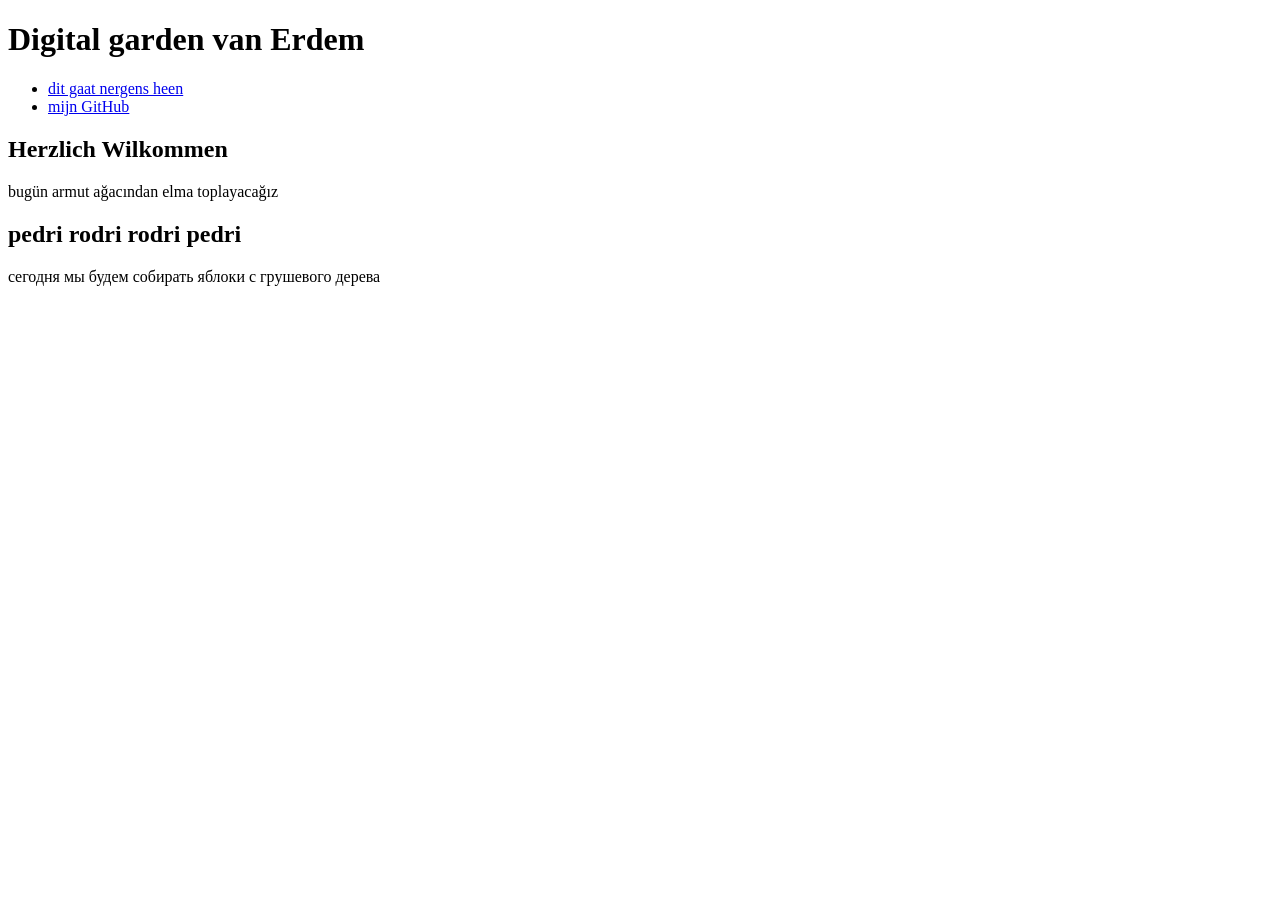
==== sifat.html @ e797f37a "mini veranderingen html" ====
<!doctype html>
<html lang="nl">
  <head>
    <meta charset="UTF-8" />
    <meta name="viewport" content="width=device-width, initial-scale=1.0" />
    <meta name="author" content="Erdem" />
    <meta name="color-scheme" content="dark light" />

    <title>digital garden van erdem</title>
    <link rel="stylesheet" href="./css/normal.css" />

    <!-- Voeg jouw eigen domein toe in data-page -->
    <script
      data-page="https://cakirey.nl"
      src="./scripts/main.js"
      defer
    ></script>
  </head>
  <body>
    <header>
      <h1>Digital garden van Erdem</h1>
      <nav>
        <ul>
          <li><a href="index.html">dit gaat nergens heen</a></li>
          <li><a href="https://github.com/erdemckr52/appelmoestuintje.git">mijn GitHub</a></li>
        </ul>
      </nav>
    </header>

    <main>
      <article>
        <h2>Herzlich Wilkommen</h2>

        <p>bugün armut ağacından elma toplayacağız</p>
      </article>

      <article>
        <h2>pedri rodri rodri pedri</h2>

        <p>cегодня мы будем собирать яблоки с грушевого дерева</p>
      </article>
    </main>

    <footer></footer>
  </body>
</html>
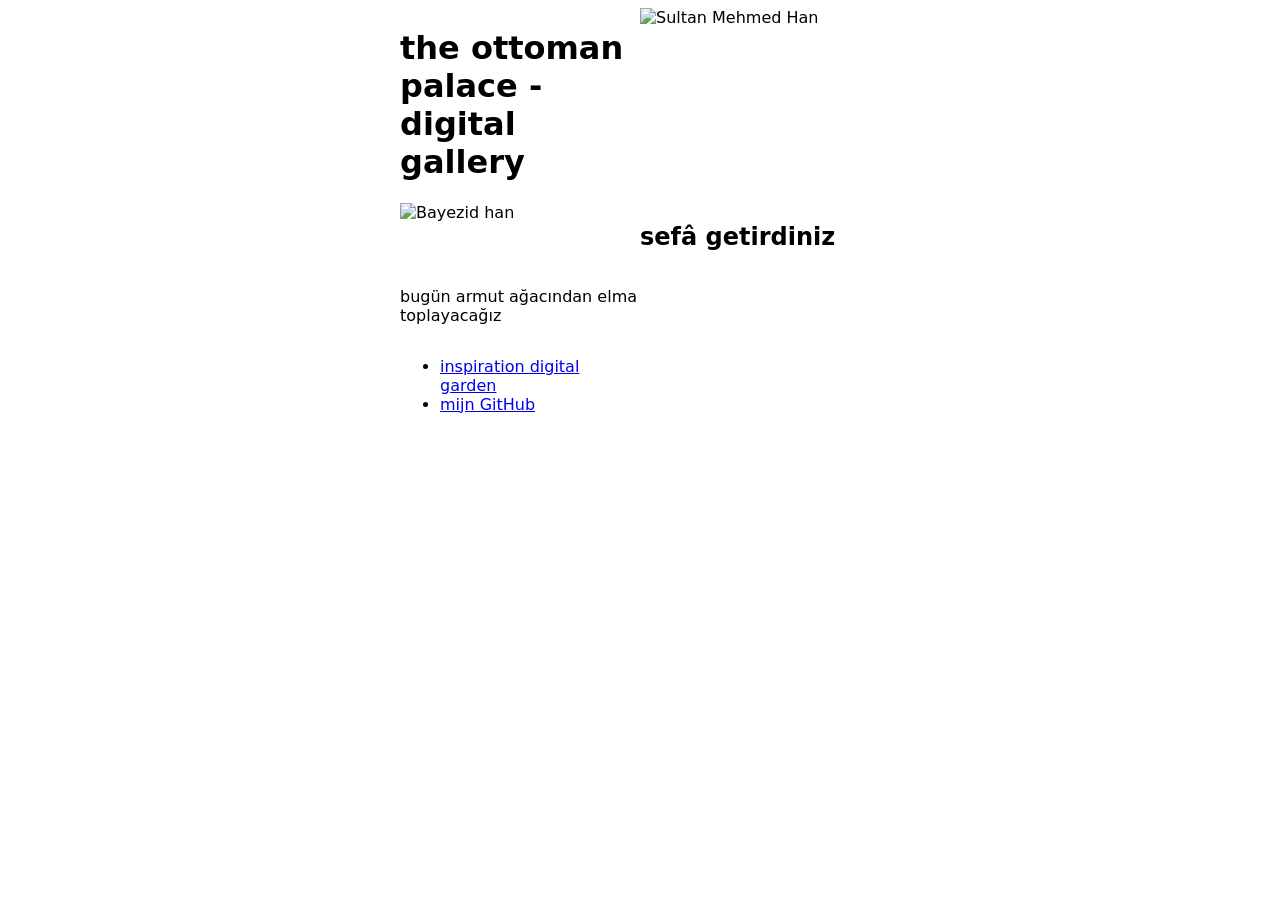
==== commit d140de06: "iets verder gekomen met websie" ====
--- a/sifat.html
+++ b/sifat.html
@@ -6,7 +6,7 @@
     <meta name="author" content="Erdem" />
     <meta name="color-scheme" content="dark light" />
 
-    <title>digital garden van erdem</title>
+    <title>sanat-i ekber</title>
     <link rel="stylesheet" href="./css/normal.css" />
 
     <!-- Voeg jouw eigen domein toe in data-page -->
@@ -15,32 +15,21 @@
       src="./scripts/main.js"
       defer
     ></script>
-  </head>
+
+
   <body>
-    <header>
-      <h1>Digital garden van Erdem</h1>
-      <nav>
+    <main>
+      <h1>the ottoman palace - digital gallery</h1>
+      <img src= "https://www.ekrembugraekinci.com/Resimler/02.png" alt="Sultan Mehmed Han">
+      <img src= "https://www.studiointernational.com/images/articles/s/sultan-2015/org_11618_img1.jpg" alt="Bayezid 
+      han">
+        <h2>sefâ getirdiniz</h2>
+        <p>bugün armut ağacından elma toplayacağız</p>
+    <footer></footer>
         <ul>
-          <li><a href="index.html">dit gaat nergens heen</a></li>
+          <li><a href="index.html">inspiration digital garden</a></li>
           <li><a href="https://github.com/erdemckr52/appelmoestuintje.git">mijn GitHub</a></li>
         </ul>
-      </nav>
-    </header>
-
-    <main>
-      <article>
-        <h2>Herzlich Wilkommen</h2>
-
-        <p>bugün armut ağacından elma toplayacağız</p>
-      </article>
-
-      <article>
-        <h2>pedri rodri rodri pedri</h2>
-
-        <p>cегодня мы будем собирать яблоки с грушевого дерева</p>
-      </article>
     </main>
-
-    <footer></footer>
   </body>
 </html>
--- a/css/normal.css
+++ b/css/normal.css
@@ -0,0 +1,60 @@
+/**************************
+* MARK: Fonts
+**************************/
+
+@font-face {
+  font-family: "Comic Relief";
+  src: url(../fonts/ComicRelief-Regular.woff2);
+  font-weight: 400;
+  font-style: normal;
+}
+
+/**************************
+* MARK: Custom properties
+**************************/
+
+html {
+  color-scheme: light dark;
+}
+
+/**************************
+* MARK: Algemene Styling
+**************************/
+
+*,
+*::after,
+*::before {
+  box-sizing: border-box;
+}
+
+img {
+  max-width: 100%;
+  display: block;
+  height: auto;
+}
+
+body {
+  font-family: "Comic Relief", system-ui;
+}
+
+/**************************
+* MARK: Header
+**************************/
+
+header {
+
+}
+
+
+footer {
+
+}
+
+
+main {
+  max-width: 30em;
+  margin: auto;
+  display: grid;
+  grid-template-columns: repeat(auto-fit, minmax(15em, 1fr));
+}
+
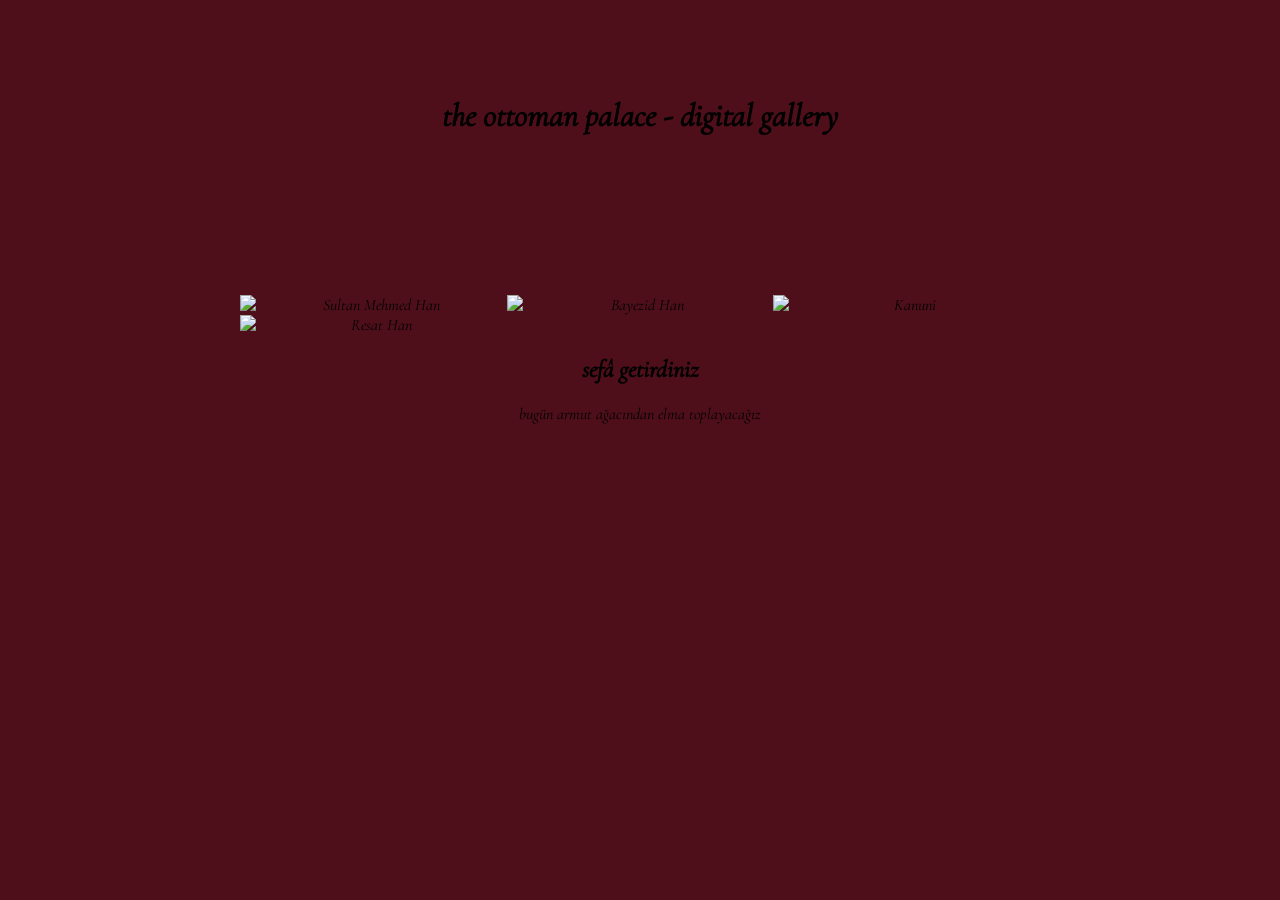
==== commit 8547e543: "fonts" ====
--- a/sifat.html
+++ b/sifat.html
@@ -18,18 +18,23 @@
 
 
   <body>
-    <main>
-      <h1>the ottoman palace - digital gallery</h1>
+    <h1>the ottoman palace - digital gallery</h1>
+     <main>
       <img src= "https://www.ekrembugraekinci.com/Resimler/02.png" alt="Sultan Mehmed Han">
-      <img src= "https://www.studiointernational.com/images/articles/s/sultan-2015/org_11618_img1.jpg" alt="Bayezid 
-      han">
-        <h2>sefâ getirdiniz</h2>
-        <p>bugün armut ağacından elma toplayacağız</p>
-    <footer></footer>
-        <ul>
-          <li><a href="index.html">inspiration digital garden</a></li>
-          <li><a href="https://github.com/erdemckr52/appelmoestuintje.git">mijn GitHub</a></li>
-        </ul>
+      <img src= "https://www.studiointernational.com/images/articles/s/sultan-2015/org_11618_img1.jpg" alt="Bayezid Han">
+      <img src= "https://upload.wikimedia.org/wikipedia/commons/2/24/Suleiman_the_Magnificent_by_Dell%27Altissimo.jpg?utm_source=nl.wikipedia.org&utm_campaign=index&utm_content=original" alt="Kanuni"> 
+      <img src= "https://upload.wikimedia.org/wikipedia/commons/c/ce/Kopyas%C4%B1_35-SULTAN_RE%C5%9EAT.jpg?utm_source=commons.wikimedia.org&utm_campaign=index&utm_content=original" alt="Resat Han">
+    </main>
+    <h2>sefâ getirdiniz</h2>
+      <p>bugün armut ağacından elma toplayacağız</p>
     </main>
   </body>
 </html>
+
+
+
+
+
+<!--<footer></footer>
+          <li><a href="index.html">inspiration digital garden</a></li>
+          <li><a href="https://github.com/erdemckr52/appelmoestuintje.git">mijn GitHub</a></li> -->
--- a/css/normal.css
+++ b/css/normal.css
@@ -5,6 +5,20 @@
 @font-face {
   font-family: "Comic Relief";
   src: url(../fonts/ComicRelief-Regular.woff2);
+  font-weight: 400;
+  font-style: normal;
+}
+
+@font-face {
+  font-family: "Cormorant";
+  src: url(../fonts/Cormorant-Italic-VariableFont_wght.ttf);
+  font-weight: 400;
+  font-style: normal;
+}
+
+@font-face {
+  font-family: "CutiveMono";
+  src: url(../fonts/CutiveMono-Regular.ttf);
   font-weight: 400;
   font-style: normal;
 }
@@ -34,12 +48,11 @@
 }
 
 body {
-  font-family: "Comic Relief", system-ui;
+  font-family: "Cormorant", serif;
+  text-align: center;
+  background-color: #4e0f1a
 }
 
-/**************************
-* MARK: Header
-**************************/
 
 header {
 
@@ -52,9 +65,13 @@
 
 
 main {
-  max-width: 30em;
+  max-width: 50em;
   margin: auto;
   display: grid;
   grid-template-columns: repeat(auto-fit, minmax(15em, 1fr));
 }
 
+h1 {
+  margin-block-start: 3em;
+  margin-block-end: 5em; 
+}
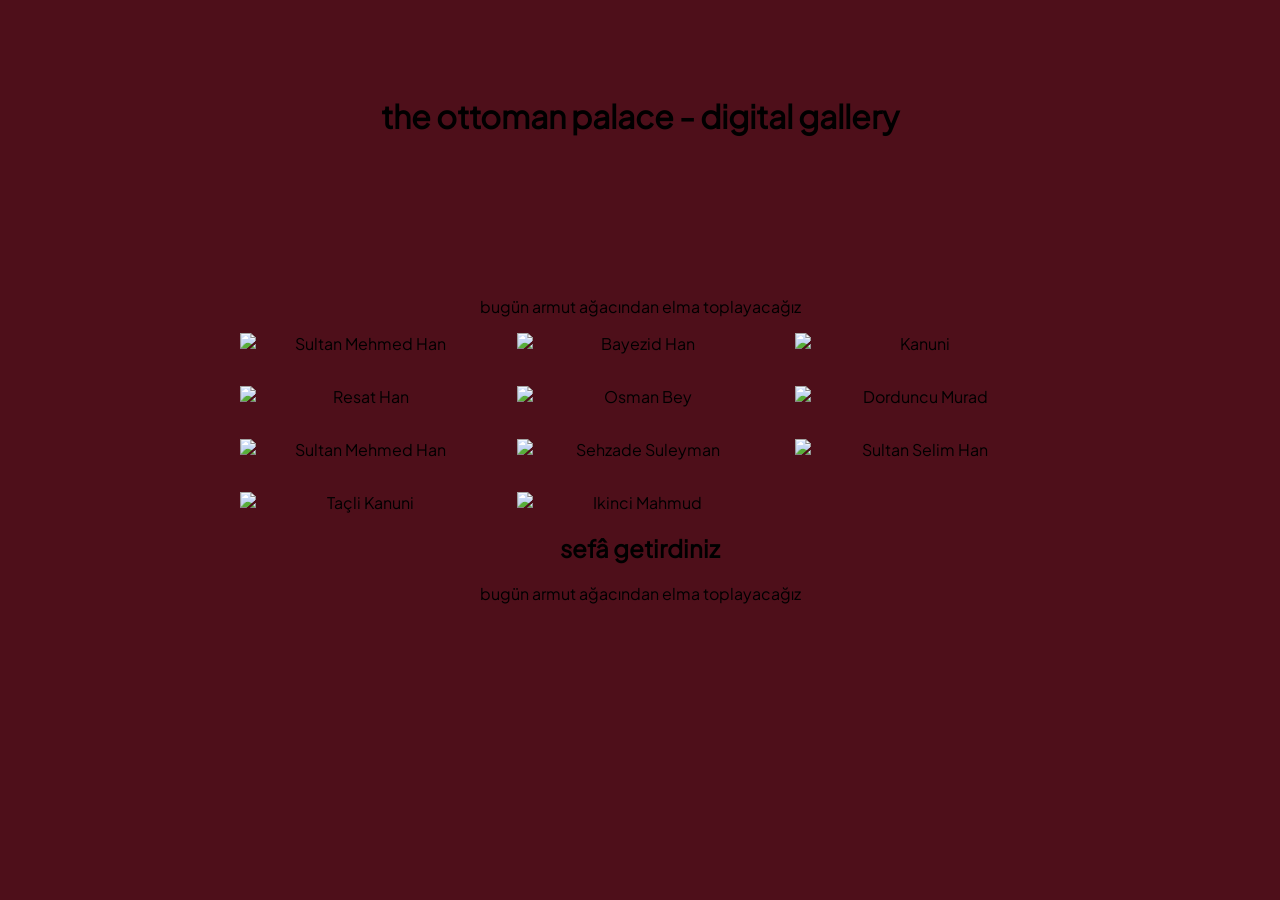
==== commit b2514308: "afbeeldingen toegevoegd & readme bijgewerkt (checkout)" ====
--- a/sifat.html
+++ b/sifat.html
@@ -19,11 +19,26 @@
 
   <body>
     <h1>the ottoman palace - digital gallery</h1>
+    <p>bugün armut ağacından elma toplayacağız</p>
      <main>
-      <img src= "https://www.ekrembugraekinci.com/Resimler/02.png" alt="Sultan Mehmed Han">
-      <img src= "https://www.studiointernational.com/images/articles/s/sultan-2015/org_11618_img1.jpg" alt="Bayezid Han">
-      <img src= "https://upload.wikimedia.org/wikipedia/commons/2/24/Suleiman_the_Magnificent_by_Dell%27Altissimo.jpg?utm_source=nl.wikipedia.org&utm_campaign=index&utm_content=original" alt="Kanuni"> 
-      <img src= "https://upload.wikimedia.org/wikipedia/commons/c/ce/Kopyas%C4%B1_35-SULTAN_RE%C5%9EAT.jpg?utm_source=commons.wikimedia.org&utm_campaign=index&utm_content=original" alt="Resat Han">
+      <ul>
+       <li><img src= "https://www.ekrembugraekinci.com/Resimler/02.png" alt="Sultan Mehmed Han"></li>
+       <li><img src= "https://www.studiointernational.com/images/articles/s/sultan-2015/org_11618_img1.jpg" alt="Bayezid Han"></li>
+       <li><img src= "https://upload.wikimedia.org/wikipedia/commons/2/24/Suleiman_the_Magnificent_by_Dell%27Altissimo.jpg?utm_source=nl.wikipedia.org&utm_campaign=index&utm_content=original" alt="Kanuni"> </li>
+       <li><img src= "https://upload.wikimedia.org/wikipedia/commons/c/ce/Kopyas%C4%B1_35-SULTAN_RE%C5%9EAT.jpg?utm_source=commons.wikimedia.org&utm_campaign=index&utm_content=original" alt="Resat Han"></li>
+       <li><img src= "https://upload.wikimedia.org/wikipedia/commons/2/22/Paolo_Veronese_%28Nachfolger%29_-_Sultan_Osman_I._-_2242_-_Bavarian_State_Painting_Collections.jpg?utm_source=en.wikipedia.org&utm_campaign=imageinfo&utm_content=original" alt="Osman Bey"></li>
+       <li><img src= "https://thumb.wikimedia.org/wikipedia/commons/thumb/7/70/Murad_IV.jpg/960px-Murad_IV.jpg?utm_source=tr.wikipedia.org&utm_campaign=imageinfo&utm_content=thumbnail" alt="Dorduncu Murad"></li>
+       <li><img src= "https://upload.wikimedia.org/wikipedia/commons/6/6e/Bellini%2C_Gentile_-_Sultan_Mehmet_II.jpg?utm_source=tr.wikipedia.org&utm_campaign=imageinfo&utm_content=original" alt="Sultan Mehmed Han"></li>
+       <li><img src= "https://www.kentantiques.com/wp-content/uploads/2021/04/gentile-bellini-suleyman-the-magnificent.jpg" alt="Sehzade Suleyman"></li>
+       <li><img src= "https://yedikita.com.tr/wp-content/uploads/2017/06/yavuz-portre.jpg" alt="Sultan Selim Han"></li>
+       <li><img src= "https://i.redd.it/4cof6avjes3b1.jpg" alt="Taçli Kanuni"></li>
+       <li><img src= "https://upload.wikimedia.org/wikipedia/commons/d/d8/Mahmud_II.jpg?utm_source=commons.wikimedia.org&utm_campaign=index&utm_content=original" alt="Ikinci Mahmud"></li>
+      
+      
+      
+      
+      
+      </ul>
     </main>
     <h2>sefâ getirdiniz</h2>
       <p>bugün armut ağacından elma toplayacağız</p>
--- a/css/normal.css
+++ b/css/normal.css
@@ -3,15 +3,15 @@
 **************************/
 
 @font-face {
-  font-family: "Comic Relief";
-  src: url(../fonts/ComicRelief-Regular.woff2);
+  font-family: "Cormorant1";
+  src: url(../fonts/Cormorant-Italic-VariableFont_wght.ttf);
   font-weight: 400;
   font-style: normal;
 }
 
 @font-face {
-  font-family: "Cormorant";
-  src: url(../fonts/Cormorant-Italic-VariableFont_wght.ttf);
+  font-family: "Cormorant2";
+  src: url(../fonts/Cormorant-VariableFont_wght.ttf);
   font-weight: 400;
   font-style: normal;
 }
@@ -19,6 +19,20 @@
 @font-face {
   font-family: "CutiveMono";
   src: url(../fonts/CutiveMono-Regular.ttf);
+  font-weight: 400;
+  font-style: normal;
+}
+
+@font-face {
+  font-family: "playfair";
+  src: url(../fonts/PlayfairDisplay-VariableFont_wght.ttf);
+  font-weight: 400;
+  font-style: normal;
+}
+
+@font-face {
+  font-family: "plusjakarta";
+  src: url(../fonts/PlusJakartaSans-VariableFont_wght.ttf);
   font-weight: 400;
   font-style: normal;
 }
@@ -48,9 +62,11 @@
 }
 
 body {
-  font-family: "Cormorant", serif;
+  font-family: "plusjakarta", serif;
   text-align: center;
-  background-color: #4e0f1a
+  background-color: #4e0f1a;
+  max-width: 85%;
+  margin: auto;
 }
 
 
@@ -67,8 +83,14 @@
 main {
   max-width: 50em;
   margin: auto;
+}
+
+ul {
+  list-style: none;
+  padding: 0;
   display: grid;
   grid-template-columns: repeat(auto-fit, minmax(15em, 1fr));
+  gap: 2em;
 }
 
 h1 {
